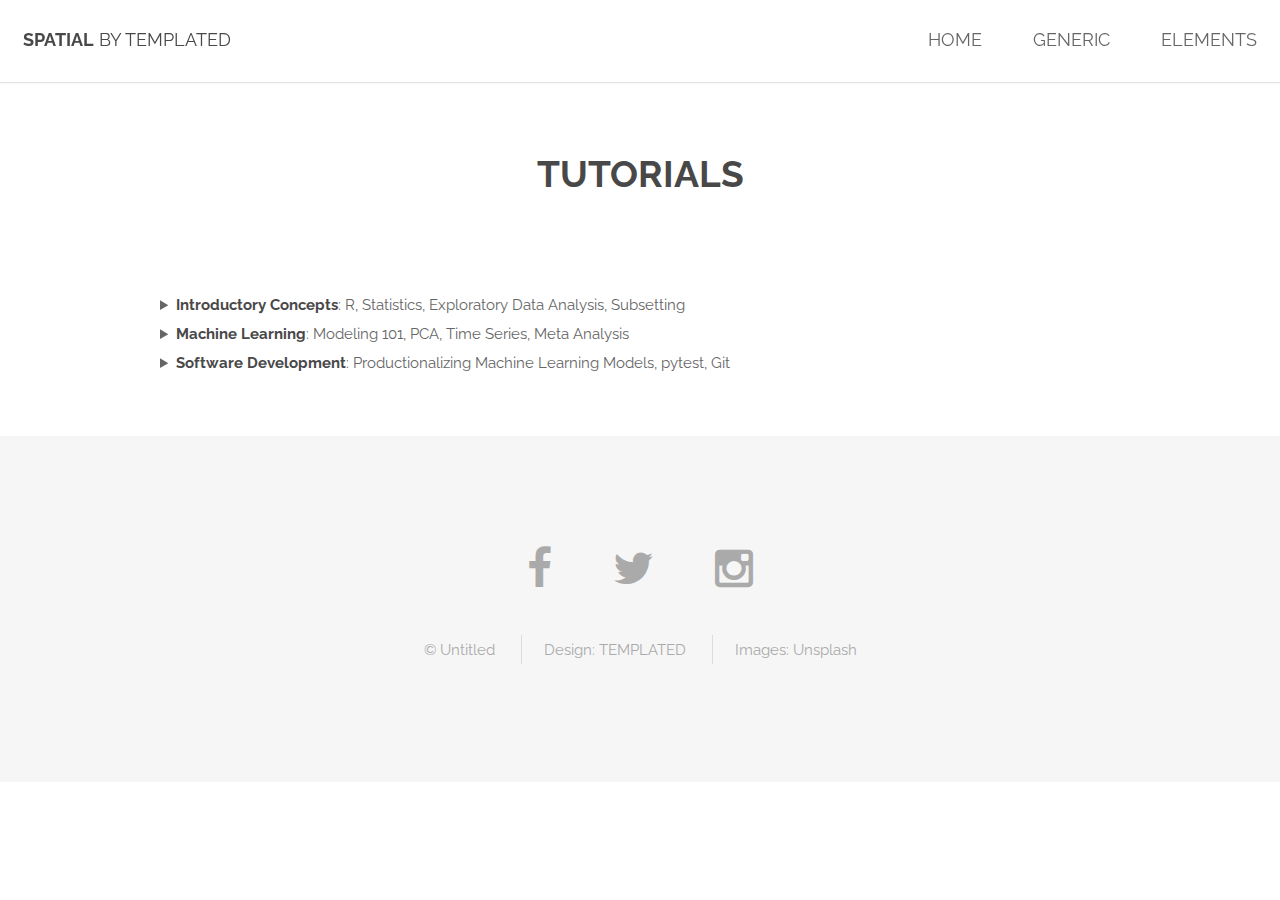
==== templated-spatial/tutorials.html @ 1dca0c49 "Tutorials: Add collapsible list of tutorial types, to be more mobile-friendly" ====
<!DOCTYPE HTML>
<!--
	Spatial by TEMPLATED
	templated.co @templatedco
	Released for free under the Creative Commons Attribution 3.0 license (templated.co/license)
-->
<html>
<head>
	<title>Generic - Spatial by TEMPLATED</title>
	<meta http-equiv="content-type" content="text/html; charset=utf-8" />
	<meta name="description" content="" />
	<meta name="keywords" content="" />
	<!--[if lte IE 8]><script src="js/html5shiv.js"></script><![endif]-->
	<script src="js/jquery.min.js"></script>
	<script src="js/skel.min.js"></script>
	<script src="js/skel-layers.min.js"></script>
	<script src="js/init.js"></script>
	<noscript>
		<link rel="stylesheet" href="css/skel.css" />
		<link rel="stylesheet" href="css/style.css" />
		<link rel="stylesheet" href="css/style-xlarge.css" />
	</noscript>
</head>
<body>

<!-- Header -->
<header id="header">
	<h1><strong><a href="index.html">Spatial</a></strong> by Templated</h1>
	<nav id="nav">
		<ul>
			<li><a href="index.html">Home</a></li>
			<li><a href="generic.html">Generic</a></li>
			<li><a href="elements.html">Elements</a></li>
		</ul>
	</nav>
</header>

<!-- Main -->
<section id="main" class="wrapper">
	<div class="container">

		<header class="major special">
			<h2>Tutorials</h2>
		</header>

		<!--Introductory Concepts-->
		<details>
		  <summary> <strong>Introductory Concepts</strong>: R, Statistics, Exploratory Data Analysis, Subsetting </summary>
			This text will be hidden if your browser supports it.
		</details>

		<!--ML-->
		<details>
		  <summary> <strong>Machine Learning</strong>: Modeling 101, PCA, Time Series, Meta Analysis </summary>
			This text will be hidden if your browser supports it.
		</details>

		<!--Software Development-->
		<details>
		  <summary> <strong>Software Development</strong>: Productionalizing Machine Learning Models, pytest, Git </summary>
			This text will be hidden if your browser supports it.
		</details>

	</div>
</section>

<!-- Footer -->
<footer id="footer">
	<div class="container">
		<ul class="icons">
			<li><a href="#" class="icon fa-facebook"></a></li>
			<li><a href="#" class="icon fa-twitter"></a></li>
			<li><a href="#" class="icon fa-instagram"></a></li>
		</ul>
		<ul class="copyright">
			<li>&copy; Untitled</li>
			<li>Design: <a href="http://templated.co">TEMPLATED</a></li>
			<li>Images: <a href="http://unsplash.com">Unsplash</a></li>
		</ul>
	</div>
</footer>

</body>
</html>
---- templated-spatial/css/skel.css ----
/* skel-baseline v2.0.3 | (c) n33 | getskel.com | MIT licensed */

/* Resets (http://meyerweb.com/eric/tools/css/reset/ | v2.0 | 20110126 | License: none (public domain)) */

	html,body,div,span,applet,object,iframe,h1,h2,h3,h4,h5,h6,p,blockquote,pre,a,abbr,acronym,address,big,cite,code,del,dfn,em,img,ins,kbd,q,s,samp,small,strike,strong,sub,sup,tt,var,b,u,i,center,dl,dt,dd,ol,ul,li,fieldset,form,label,legend,table,caption,tbody,tfoot,thead,tr,th,td,article,aside,canvas,details,embed,figure,figcaption,footer,header,hgroup,menu,nav,output,ruby,section,summary,time,mark,audio,video{margin:0;padding:0;border:0;font-size:100%;font:inherit;vertical-align:baseline;}article,aside,details,figcaption,figure,footer,header,hgroup,menu,nav,section{display:block;}body{line-height:1;}ol,ul{list-style:none;}blockquote,q{quotes:none;}blockquote:before,blockquote:after,q:before,q:after{content:'';content:none;}table{border-collapse:collapse;border-spacing:0;}body{-webkit-text-size-adjust:none}

/* Box Model */

	*, *:before, *:after {
		-moz-box-sizing: border-box;
		-webkit-box-sizing: border-box;
		box-sizing: border-box;
	}

/* Container */

	.container {
		margin-left: auto;
		margin-right: auto;

		/* width: (containers) */
		width: 1200px;
	}

	/* Modifiers */

		/* 125% */
			.container.\31 25\25 {
				width: 100%;

				/* max-width: (containers * 1.25) */
				max-width: 1500px;

				/* min-width: (containers) */
				min-width: 1200px;
			}

		/* 75% */
			.container.\37 5\25 {

				/* width: (containers * 0.75) */
				width: 900px;

			}

		/* 50% */
			.container.\35 0\25 {

				/* width: (containers * 0.50) */
				width: 600px;

			}

		/* 25% */
			.container.\32 5\25 {

				/* width: (containers * 0.25) */
				width: 300px;

			}

/* Grid */

	.row {
		border-bottom: solid 1px transparent;
	}

	.row > * {
		float: left;
	}

	.row:after, .row:before {
		content: '';
		display: block;
		clear: both;
		height: 0;
	}

	.row.uniform > * > :first-child {
		margin-top: 0;
	}

	.row.uniform > * > :last-child {
		margin-bottom: 0;
	}

	/* Gutters */

		/* Normal */

			.row > * {
				/* padding: (gutters.horizontal) 0 0 (gutters.vertical) */
				padding: 0 0 0 2em;
			}

			.row {
				/* margin: -(gutters.horizontal) 0 -1px -(gutters.vertical) */
				margin: 0 0 -1px -2em;
			}

			.row.uniform > * {
				/* padding: (gutters.vertical) 0 0 (gutters.vertical) */
				padding: 2em 0 0 2em;
			}

			.row.uniform {
				/* margin: -(gutters.vertical) 0 -1px -(gutters.vertical) */
				margin: -2em 0 -1px -2em;
			}

		/* 200% */

			.row.\32 00\25 > * {
				/* padding: (gutters.horizontal) 0 0 (gutters.vertical) */
				padding: 0 0 0 4em;
			}

			.row.\32 00\25 {
				/* margin: -(gutters.horizontal) 0 -1px -(gutters.vertical) */
				margin: 0 0 -1px -4em;
			}

			.row.uniform.\32 00\25 > * {
				/* padding: (gutters.vertical) 0 0 (gutters.vertical) */
				padding: 4em 0 0 4em;
			}

			.row.uniform.\32 00\25 {
				/* margin: -(gutters.vertical) 0 -1px -(gutters.vertical) */
				margin: -4em 0 -1px -4em;
			}

		/* 150% */

			.row.\31 50\25 > * {
				/* padding: (gutters.horizontal) 0 0 (gutters.vertical) */
				padding: 0 0 0 1.5em;
			}

			.row.\31 50\25 {
				/* margin: -(gutters.horizontal) 0 -1px -(gutters.vertical) */
				margin: 0 0 -1px -1.5em;
			}

			.row.uniform.\31 50\25 > * {
				/* padding: (gutters.vertical) 0 0 (gutters.vertical) */
				padding: 1.5em 0 0 1.5em;
			}

			.row.uniform.\31 50\25 {
				/* margin: -(gutters.vertical) 0 -1px -(gutters.vertical) */
				margin: -1.5em 0 -1px -1.5em;
			}

		/* 50% */

			.row.\35 0\25 > * {
				/* padding: (gutters.horizontal) 0 0 (gutters.vertical) */
				padding: 0 0 0 1em;
			}

			.row.\35 0\25 {
				/* margin: -(gutters.horizontal) 0 -1px -(gutters.vertical) */
				margin: 0 0 -1px -1em;
			}

			.row.uniform.\35 0\25 > * {
				/* padding: (gutters.vertical) 0 0 (gutters.vertical) */
				padding: 1em 0 0 1em;
			}

			.row.uniform.\35 0\25 {
				/* margin: -(gutters.vertical) 0 -1px -(gutters.vertical) */
				margin: -1em 0 -1px -1em;
			}

		/* 25% */

			.row.\32 5\25 > * {
				/* padding: (gutters.horizontal) 0 0 (gutters.vertical) */
				padding: 0 0 0 0.5em;
			}

			.row.\32 5\25 {
				/* margin: -(gutters.horizontal) 0 -1px -(gutters.vertical) */
				margin: 0 0 -1px -0.5em;
			}

			.row.uniform.\32 5\25 > * {
				/* padding: (gutters.vertical) 0 0 (gutters.vertical) */
				padding: 0.5em 0 0 0.5em;
			}

			.row.uniform.\32 5\25 {
				/* margin: -(gutters.vertical) 0 -1px -(gutters.vertical) */
				margin: -0.5em 0 -1px -0.5em;
			}

		/* 0% */

			.row.\30 \25 > * {
				padding: 0;
			}

			.row.\30 \25 {
				margin: 0 0 -1px 0;
			}

	/* Cells */

		.\31 2u, .\31 2u\24 { width: 100%; clear: none; margin-left: 0; }
		.\31 1u, .\31 1u\24 { width: 91.6666666667%; clear: none; margin-left: 0; }
		.\31 0u, .\31 0u\24 { width: 83.3333333333%; clear: none; margin-left: 0; }
		.\39 u, .\39 u\24 { width: 75%; clear: none; margin-left: 0; }
		.\38 u, .\38 u\24 { width: 66.6666666667%; clear: none; margin-left: 0; }
		.\37 u, .\37 u\24 { width: 58.3333333333%; clear: none; margin-left: 0; }
		.\36 u, .\36 u\24 { width: 50%; clear: none; margin-left: 0; }
		.\35 u, .\35 u\24 { width: 41.6666666667%; clear: none; margin-left: 0; }
		.\34 u, .\34 u\24 { width: 33.3333333333%; clear: none; margin-left: 0; }
		.\33 u, .\33 u\24 { width: 25%; clear: none; margin-left: 0; }
		.\32 u, .\32 u\24 { width: 16.6666666667%; clear: none; margin-left: 0; }
		.\31 u, .\31 u\24 { width: 8.3333333333%; clear: none; margin-left: 0; }

		.\31 2u\24 + *,
		.\31 1u\24 + *,
		.\31 0u\24 + *,
		.\39 u\24 + *,
		.\38 u\24 + *,
		.\37 u\24 + *,
		.\36 u\24 + *,
		.\35 u\24 + *,
		.\34 u\24 + *,
		.\33 u\24 + *,
		.\32 u\24 + *,
		.\31 u\24 + * {
			clear: left;
		}

		.\-11u { margin-left: 91.6666666667% }
		.\-10u { margin-left: 83.3333333333% }
		.\-9u { margin-left: 75% }
		.\-8u { margin-left: 66.6666666667% }
		.\-7u { margin-left: 58.3333333333% }
		.\-6u { margin-left: 50% }
		.\-5u { margin-left: 41.6666666667% }
		.\-4u { margin-left: 33.3333333333% }
		.\-3u { margin-left: 25% }
		.\-2u { margin-left: 16.6666666667% }
		.\-1u { margin-left: 8.3333333333% }
---- templated-spatial/css/style.css ----
@charset "UTF-8";
@import url(font-awesome.min.css);
@import "http://fonts.googleapis.com/css?family=Raleway:400,700";

/*
	Spatial by TEMPLATED
	templated.co @templatedco
	Released for free under the Creative Commons Attribution 3.0 license (templated.co/license)
*/

/* Basic */

	body {
		background: #fff;
	}

		body.is-loading *, body.is-loading *:before, body.is-loading *:after {
			-moz-animation: none !important;
			-webkit-animation: none !important;
			-o-animation: none !important;
			-ms-animation: none !important;
			animation: none !important;
			-moz-transition: none !important;
			-webkit-transition: none !important;
			-o-transition: none !important;
			-ms-transition: none !important;
			transition: none !important;
		}

	body, input, select, textarea {
		color: #666;
		font-family: "Raleway", Arial, Helvetica, sans-serif;
		font-size: 13pt;
		font-weight: 400;
		line-height: 2em;
	}

	a {
		color: #f32853;
		text-decoration: underline;
	}

		a:hover {
			text-decoration: none;
		}

	strong, b {
		color: #484848;
		font-weight: 700;
	}

	em, i {
		font-style: italic;
	}

	p {
		margin: 0 0 2em 0;
	}

	h1, h2, h3, h4, h5, h6 {
		color: #484848;
		font-weight: 700;
		line-height: 1em;
		margin: 0 0 1em 0;
		text-transform: uppercase;
	}

		h1 a, h2 a, h3 a, h4 a, h5 a, h6 a {
			color: inherit;
			text-decoration: none;
		}

	h2 {
		font-size: 1.75em;
		line-height: 1.5em;
	}

	h3 {
		font-size: 1.35em;
		line-height: 1.5em;
	}

	h4 {
		font-size: 1.1em;
		line-height: 1.5em;
	}

	h5 {
		font-size: 0.9em;
		line-height: 1.5em;
	}

	h6 {
		font-size: 0.7em;
		line-height: 1.5em;
	}

	sub {
		font-size: 0.8em;
		position: relative;
		top: 0.5em;
	}

	sup {
		font-size: 0.8em;
		position: relative;
		top: -0.5em;
	}

	hr {
		border: 0;
		border-bottom: solid 1px rgba(144, 144, 144, 0.25);
		margin: 2em 0;
	}

		hr.major {
			margin: 3em 0;
		}

	blockquote {
		border-left: solid 4px rgba(144, 144, 144, 0.25);
		font-style: italic;
		margin: 0 0 2em 0;
		padding: 0.5em 0 0.5em 2em;
	}

	code {
		background: rgba(144, 144, 144, 0.075);
		border-radius: 4px;
		border: solid 1px rgba(144, 144, 144, 0.25);
		font-family: "Courier New", monospace;
		font-size: 0.9em;
		margin: 0 0.25em;
		padding: 0.25em 0.65em;
	}

	pre {
		-webkit-overflow-scrolling: touch;
		font-family: "Courier New", monospace;
		font-size: 0.9em;
		margin: 0 0 2em 0;
	}

		pre code {
			display: block;
			line-height: 1.75em;
			padding: 1em 1.5em;
			overflow-x: auto;
		}

	.align-left {
		text-align: left;
	}

	.align-center {
		text-align: center;
	}

	.align-right {
		text-align: right;
	}

/* Section/Article */

	section.special, article.special, header.special {
		text-align: center;
	}

	header p {
		color: #aaa;
		position: relative;
		margin: 0 0 1.5em 0;
		text-transform: uppercase;
	}

	header h2 + p {
		font-size: 1.25em;
		margin-top: -1em;
		line-height: 1.5em;
	}

	header h3 + p {
		font-size: 1.1em;
		margin-top: -0.8em;
		line-height: 1.5em;
	}

	header h4 + p,
	header h5 + p,
	header h6 + p {
		font-size: 0.9em;
		margin-top: -0.6em;
		line-height: 1.5em;
	}

	header.major {
		margin: 0 0 6em 0;
	}

		header.major h2 {
			font-size: 3em;
		}

		header.major h2, header.major h3, header.major h4, header.major h5, header.major h6 {
			display: inline-block;
			margin: 0 0 0.8em;
		}

		header.major p {
			font-size: 1.7em;
			margin-bottom: 0;
		}

/* Form */

	form {
		margin: 0 0 2em 0;
	}

	label {
		color: #484848;
		display: block;
		font-size: 0.9em;
		font-weight: 700;
		margin: 0 0 1em 0;
	}

	input[type="text"],
	input[type="password"],
	input[type="email"],
	select,
	textarea {
		-moz-appearance: none;
		-webkit-appearance: none;
		-o-appearance: none;
		-ms-appearance: none;
		appearance: none;
		background: rgba(144, 144, 144, 0.075);
		border-radius: 4px;
		border: none;
		border: solid 1px rgba(144, 144, 144, 0.25);
		color: inherit;
		display: block;
		outline: 0;
		padding: 0 1em;
		text-decoration: none;
		width: 100%;
	}

		input[type="text"]:invalid,
		input[type="password"]:invalid,
		input[type="email"]:invalid,
		select:invalid,
		textarea:invalid {
			box-shadow: none;
		}

		input[type="text"]:focus,
		input[type="password"]:focus,
		input[type="email"]:focus,
		select:focus,
		textarea:focus {
			border-color: #f32853;
			box-shadow: 0 0 0 1px #f32853;
		}

	.select-wrapper {
		text-decoration: none;
		display: block;
		position: relative;
	}

		.select-wrapper:before {
			content: "";
			-moz-osx-font-smoothing: grayscale;
			-webkit-font-smoothing: antialiased;
			font-family: FontAwesome;
			font-style: normal;
			font-weight: normal;
			text-transform: none !important;
		}

		.select-wrapper:before {
			color: rgba(144, 144, 144, 0.25);
			display: block;
			height: 2.75em;
			line-height: 2.75em;
			pointer-events: none;
			position: absolute;
			right: 0;
			text-align: center;
			top: 0;
			width: 2.75em;
		}

		.select-wrapper select::-ms-expand {
			display: none;
		}

	input[type="text"],
	input[type="password"],
	input[type="email"],
	select {
		height: 2.75em;
	}

	textarea {
		padding: 0.75em 1em;
	}

	input[type="checkbox"],
	input[type="radio"] {
		-moz-appearance: none;
		-webkit-appearance: none;
		-o-appearance: none;
		-ms-appearance: none;
		appearance: none;
		display: block;
		float: left;
		margin-right: -2em;
		opacity: 0;
		width: 1em;
		z-index: -1;
	}

		input[type="checkbox"] + label,
		input[type="radio"] + label {
			text-decoration: none;
			color: #666;
			cursor: pointer;
			display: inline-block;
			font-size: 1em;
			font-weight: 400;
			padding-left: 2.4em;
			padding-right: 0.75em;
			position: relative;
		}

			input[type="checkbox"] + label:before,
			input[type="radio"] + label:before {
				-moz-osx-font-smoothing: grayscale;
				-webkit-font-smoothing: antialiased;
				font-family: FontAwesome;
				font-style: normal;
				font-weight: normal;
				text-transform: none !important;
			}

			input[type="checkbox"] + label:before,
			input[type="radio"] + label:before {
				background: rgba(144, 144, 144, 0.075);
				border-radius: 4px;
				border: solid 1px rgba(144, 144, 144, 0.25);
				content: '';
				display: inline-block;
				height: 1.65em;
				left: 0;
				line-height: 1.58125em;
				position: absolute;
				text-align: center;
				top: 0;
				width: 1.65em;
			}

		input[type="checkbox"]:checked + label:before,
		input[type="radio"]:checked + label:before {
			background: #323037;
			border-color: #323037;
			color: #ffffff;
			content: '\f00c';
		}

		input[type="checkbox"]:focus + label:before,
		input[type="radio"]:focus + label:before {
			border-color: #f32853;
			box-shadow: 0 0 0 1px #f32853;
		}

	input[type="checkbox"] + label:before {
		border-radius: 4px;
	}

	input[type="radio"] + label:before {
		border-radius: 100%;
	}

	::-webkit-input-placeholder {
		color: #aaa !important;
		opacity: 1.0;
	}

	:-moz-placeholder {
		color: #aaa !important;
		opacity: 1.0;
	}

	::-moz-placeholder {
		color: #aaa !important;
		opacity: 1.0;
	}

	:-ms-input-placeholder {
		color: #aaa !important;
		opacity: 1.0;
	}

	.formerize-placeholder {
		color: #aaa !important;
		opacity: 1.0;
	}

/* Box */

	.box {
		border-radius: 4px;
		border: solid 1px rgba(144, 144, 144, 0.25);
		margin-bottom: 2em;
		padding: 1.5em;
	}

		.box > :last-child,
		.box > :last-child > :last-child,
		.box > :last-child > :last-child > :last-child {
			margin-bottom: 0;
		}

		.box.alt {
			border: 0;
			border-radius: 0;
			padding: 0;
		}

/* Feature */

	.feature-grid {
		position: relative;
	}

		.feature-grid:after {
			clear: both;
			content: '';
			display: block;
		}

		.feature-grid .feature {
			display: inline-block;
			float: center;
			margin-bottom: 3em;
			width: 100%;
		}

			.feature-grid .feature .content {
				width: 60%;
			}

			.feature-grid .feature .image {
				width: 20%;
			}

				.feature-grid .feature .image img {
					display: inline;
					max-width: 100%;
				}

			.feature-grid .feature:nth-child(odd) .content, .feature-grid .feature:nth-child(odd) .image {
				float: right;
				margin-right: 5%;
				text-align: right;
			}

			.feature-grid .feature:nth-child(even) .content, .feature-grid .feature:nth-child(even) .image {
				float: left;
				margin-left: 5%;
				text-align: left;
			}

/* Icon */

	.icon {
		text-decoration: none;
		border-bottom: none;
		position: relative;
	}

		.icon:before {
			-moz-osx-font-smoothing: grayscale;
			-webkit-font-smoothing: antialiased;
			font-family: FontAwesome;
			font-style: normal;
			font-weight: normal;
			text-transform: none !important;
		}

		.icon > .label {
			display: none;
		}

/* Image */

	.image {
		border-radius: 4px;
		border: 0;
		display: inline-block;
		position: relative;
	}

		.image img {
			border-radius: 4px;
			display: block;
		}

		.image.left {
			float: left;
			padding: 0 1.5em 1em 0;
			top: 0.25em;
		}

		.image.right {
			float: right;
			padding: 0 0 1em 1.5em;
			top: 0.25em;
		}

		.image.left, .image.right {
			max-width: 40%;
		}

			.image.left img, .image.right img {
				width: 100%;
			}

		.image.fit {
			display: block;
			margin: 0 0 2em 0;
			width: 100%;
		}

			.image.fit img {
				width: 100%;
			}

		.image.rounded {
			border-radius: 100%;
		}

			.image.rounded img {
				border: solid 0.5em rgba(144, 144, 144, 0.25);
				border-radius: 100%;
			}

		.image.captioned {
			border-radius: 0;
			margin-bottom: 4em;
		}

			.image.captioned img {
				border-radius: 0;
			}

			.image.captioned h3 {
				background-color: #fff;
				box-shadow: 0px 0.0375em 0.125em 0px rgba(0, 0, 0, 0.15);
				display: block;
				padding: 2em 1em;
			}

/* List */

	ol {
		list-style: decimal;
		margin: 0 0 2em 0;
		padding-left: 1.25em;
	}

		ol li {
			padding-left: 0.25em;
		}

	ul {
		list-style: disc;
		margin: 0 0 2em 0;
		padding-left: 1em;
	}

		ul li {
			padding-left: 0.5em;
		}

		ul.alt {
			list-style: none;
			padding-left: 0;
		}

			ul.alt li {
				border-top: solid 1px rgba(144, 144, 144, 0.25);
				padding: 0.5em 0;
			}

				ul.alt li:first-child {
					border-top: 0;
					padding-top: 0;
				}

		ul.icons {
			cursor: default;
			list-style: none;
			padding-left: 0;
		}

			ul.icons li {
				display: inline-block;
				padding: 0 1em 0 0;
			}

				ul.icons li:last-child {
					padding-right: 0;
				}

				ul.icons li .icon:before {
					font-size: 2em;
				}

		ul.actions {
			cursor: default;
			list-style: none;
			padding-left: 0;
		}

			ul.actions li {
				display: inline-block;
				padding: 0 1em 0 0;
				vertical-align: middle;
			}

				ul.actions li:last-child {
					padding-right: 0;
				}

			ul.actions.small li {
				padding: 0 0.5em 0 0;
			}

			ul.actions.vertical li {
				display: block;
				padding: 1em 0 0 0;
			}

				ul.actions.vertical li:first-child {
					padding-top: 0;
				}

				ul.actions.vertical li > * {
					margin-bottom: 0;
				}

			ul.actions.vertical.small li {
				padding: 0.5em 0 0 0;
			}

				ul.actions.vertical.small li:first-child {
					padding-top: 0;
				}

			ul.actions.fit {
				display: table;
				margin-left: -1em;
				padding: 0;
				table-layout: fixed;
				width: calc(100% + 1em);
			}

				ul.actions.fit li {
					display: table-cell;
					padding: 0 0 0 1em;
				}

					ul.actions.fit li > * {
						margin-bottom: 0;
					}

				ul.actions.fit.small {
					margin-left: -0.5em;
					width: calc(100% + 0.5em);
				}

					ul.actions.fit.small li {
						padding: 0 0 0 0.5em;
					}

	dl {
		margin: 0 0 2em 0;
	}

/* Table */

	.table-wrapper {
		-webkit-overflow-scrolling: touch;
		overflow-x: auto;
	}

	table {
		margin: 0 0 2em 0;
		width: 100%;
	}

		table tbody tr {
			border: solid 1px rgba(144, 144, 144, 0.25);
			border-left: 0;
			border-right: 0;
		}

			table tbody tr:nth-child(2n + 1) {
				background-color: rgba(144, 144, 144, 0.075);
			}

		table td {
			padding: 0.75em 0.75em;
		}

		table th {
			color: #484848;
			font-size: 0.9em;
			font-weight: 700;
			padding: 0 0.75em 0.75em 0.75em;
			text-align: left;
		}

		table thead {
			border-bottom: solid 2px rgba(144, 144, 144, 0.25);
		}

		table tfoot {
			border-top: solid 2px rgba(144, 144, 144, 0.25);
		}

		table.alt {
			border-collapse: separate;
		}

			table.alt tbody tr td {
				border: solid 1px rgba(144, 144, 144, 0.25);
				border-left-width: 0;
				border-top-width: 0;
			}

				table.alt tbody tr td:first-child {
					border-left-width: 1px;
				}

			table.alt tbody tr:first-child td {
				border-top-width: 1px;
			}

			table.alt thead {
				border-bottom: 0;
			}

			table.alt tfoot {
				border-top: 0;
			}

/* Button */

	input[type="submit"],
	input[type="reset"],
	input[type="button"],
	.button {
		-moz-appearance: none;
		-webkit-appearance: none;
		-o-appearance: none;
		-ms-appearance: none;
		appearance: none;
		-moz-transition: background-color 0.2s ease-in-out, color 0.2s ease-in-out;
		-webkit-transition: background-color 0.2s ease-in-out, color 0.2s ease-in-out;
		-o-transition: background-color 0.2s ease-in-out, color 0.2s ease-in-out;
		-ms-transition: background-color 0.2s ease-in-out, color 0.2s ease-in-out;
		transition: background-color 0.2s ease-in-out, color 0.2s ease-in-out;
		background-color: #323037;
		border-radius: 4px;
		border: 0;
		color: #ffffff !important;
		cursor: pointer;
		display: inline-block;
		font-weight: 700;
		height: 3.15em;
		line-height: 3.25em;
		padding: 0 2.2em;
		text-align: center;
		text-decoration: none;
		text-transform: uppercase;
		white-space: nowrap;
	}

		input[type="submit"]:hover,
		input[type="reset"]:hover,
		input[type="button"]:hover,
		.button:hover {
			background-color: #3e3c45;
		}

		input[type="submit"]:active,
		input[type="reset"]:active,
		input[type="button"]:active,
		.button:active {
			background-color: #262429;
		}

		input[type="submit"].icon,
		input[type="reset"].icon,
		input[type="button"].icon,
		.button.icon {
			padding-left: 1.35em;
		}

			input[type="submit"].icon:before,
			input[type="reset"].icon:before,
			input[type="button"].icon:before,
			.button.icon:before {
				margin-right: 0.5em;
			}

		input[type="submit"].fit,
		input[type="reset"].fit,
		input[type="button"].fit,
		.button.fit {
			display: block;
			margin: 0 0 1em 0;
			width: 100%;
		}

		input[type="submit"].small,
		input[type="reset"].small,
		input[type="button"].small,
		.button.small {
			font-size: 0.8em;
		}

		input[type="submit"].big,
		input[type="reset"].big,
		input[type="button"].big,
		.button.big {
			font-size: 1.35em;
		}

		input[type="submit"].alt,
		input[type="reset"].alt,
		input[type="button"].alt,
		.button.alt {
			background-color: transparent;
			box-shadow: inset 0 0 0 2px rgba(144, 144, 144, 0.25);
			color: #484848 !important;
		}

			input[type="submit"].alt:hover,
			input[type="reset"].alt:hover,
			input[type="button"].alt:hover,
			.button.alt:hover {
				background-color: rgba(144, 144, 144, 0.075);
			}

			input[type="submit"].alt:active,
			input[type="reset"].alt:active,
			input[type="button"].alt:active,
			.button.alt:active {
				background-color: rgba(144, 144, 144, 0.2);
			}

			input[type="submit"].alt.icon:before,
			input[type="reset"].alt.icon:before,
			input[type="button"].alt.icon:before,
			.button.alt.icon:before {
				color: #aaa;
			}

		input[type="submit"].special,
		input[type="reset"].special,
		input[type="button"].special,
		.button.special {
			background-color: #f32853;
			color: #ffffff !important;
		}

			input[type="submit"].special:hover,
			input[type="reset"].special:hover,
			input[type="button"].special:hover,
			.button.special:hover {
				background-color: #f44066;
			}

			input[type="submit"].special:active,
			input[type="reset"].special:active,
			input[type="button"].special:active,
			.button.special:active {
				background-color: #f21040;
			}

		input[type="submit"].disabled, input[type="submit"]:disabled,
		input[type="reset"].disabled,
		input[type="reset"]:disabled,
		input[type="button"].disabled,
		input[type="button"]:disabled,
		.button.disabled,
		.button:disabled {
			background-color: #666 !important;
			box-shadow: inset 0 -0.15em 0 0 rgba(0, 0, 0, 0.15);
			color: #fff !important;
			cursor: default;
			opacity: 0.25;
		}

/* Header */

	#skel-layers-wrapper {
		padding-top: 6em;
	}

	body.landing #skel-layers-wrapper {
		padding-top: 0 !important;
	}

	#header {
		background-color: #fff;
		border-bottom: solid 1px rgba(144, 144, 144, 0.25);
		box-shadow: 0px 0.0375em 0.125em 0px rgba(0, 0, 0, 0.05);
		color: #484848;
		cursor: default;
		font-size: 1.25em;
		height: 4.5em;
		left: 0;
		line-height: 4.4em;
		position: fixed;
		text-transform: uppercase;
		top: 0;
		width: 100%;
		z-index: 10000;
	}

		#header h1 {
			color: #484848;
			font-weight: 400;
			height: inherit;
			left: 1.25em;
			line-height: inherit;
			margin: 0;
			padding: 0;
			position: absolute;
			top: 0;
		}

		#header nav {
			height: inherit;
			line-height: inherit;
			position: absolute;
			right: 1.25em;
			top: 0;
			vertical-align: middle;
		}

			#header nav > ul {
				list-style: none;
				margin: 0;
				padding-left: 0;
			}

				#header nav > ul > li {
					border-radius: 4px;
					display: inline-block;
					margin-left: 2.5em;
					padding-left: 0;
				}

					#header nav > ul > li a {
						-moz-transition: color 0.2s ease-in-out;
						-webkit-transition: color 0.2s ease-in-out;
						-o-transition: color 0.2s ease-in-out;
						-ms-transition: color 0.2s ease-in-out;
						transition: color 0.2s ease-in-out;
						color: #666;
						display: inline-block;
						text-decoration: none;
					}

						#header nav > ul > li a:hover {
							color: #484848;
						}

					#header nav > ul > li:first-child {
						margin-left: 0;
					}

					#header nav > ul > li .button {
						border-color: rgba(144, 144, 144, 0.25);
						box-shadow: none;
						height: 3em;
						line-height: 2.9em;
						margin-bottom: 0;
						padding: 0 1.5em;
						position: relative;
						top: -0.075em;
						vertical-align: middle;
					}

		#header .container {
			position: relative;
		}

			#header .container h1 {
				left: 0;
			}

			#header .container nav {
				right: 0;
			}

		#header.alt {
			background-color: transparent;
			border: 0;
			box-shadow: none;
			height: 3.25em;
			line-height: 3.25em;
			position: absolute;
		}

			#header.alt h1 {
				color: #ffffff;
				left: 2.5em;
				top: 2em;
			}

				#header.alt h1 a {
					color: #ffffff;
				}

			#header.alt nav {
				right: 2em;
				top: 2em;
			}

				#header.alt nav a {
					color: #ddd;
				}

					#header.alt nav a:active, #header.alt nav a:hover {
						color: #ffffff;
					}

			#header.alt .button {
				border-color: rgba(255, 255, 255, 0.5);
				color: #ffffff !important;
			}

/* Banner */

	#banner {
		padding: 16em 0 13em 0;
		background-attachment: fixed;
		background-image: url("images/overlay.png"), url("../images/banner.jpg");
		background-position: center top;
		background-size: cover;
		line-height: 1.75;
		text-align: center;
	}

		#banner :last-child {
			margin-bottom: 0;
		}

		#banner h2 {
			color: #ffffff;
			display: inline-block;
			font-size: 3.5em;
			line-height: 1.35;
			margin-bottom: 0.5em;
		}

		#banner p {
			color: #aaa;
			font-size: 1.5em;
			margin-bottom: 1.75em;
			text-transform: uppercase;
		}

	body.is-touch #banner {
		background-attachment: scroll;
	}

/* Main */

	#main {
		padding-top: 4em;
	}

/* Wrapper */

	.wrapper {
		padding: 6em 0 4em 0;
	}

		.wrapper.style2 {
			background-color: #f6f6f6;
		}

		.wrapper.style3 {
			background-attachment: fixed;
			background-image: url("images/overlay.png"), url("../images/banner.jpg");
			background-position: center center;
			background-size: cover;
		}

			.wrapper.style3 header.major {
				margin-bottom: 3em;
			}

				.wrapper.style3 header.major h2 {
					color: #ffffff;
				}

	body.is-touch .wrapper.style3 {
		background-attachment: scroll;
	}

/* Footer */

	#footer {
		padding: 8em 0 6em 0;
		background: #f6f6f6;
		color: #aaa;
		text-align: center;
	}

		#footer a {
			-moz-transition: color 0.2s ease-in-out;
			-webkit-transition: color 0.2s ease-in-out;
			-o-transition: color 0.2s ease-in-out;
			-ms-transition: color 0.2s ease-in-out;
			transition: color 0.2s ease-in-out;
			color: #aaa;
			text-decoration: none;
		}

			#footer a:active, #footer a:hover {
				color: #666;
			}

		#footer .icons {
			font-size: 1.5em;
		}

			#footer .icons li {
				padding-right: 2.5em;
			}

				#footer .icons li:last-child {
					padding-right: 0;
				}

		#footer .copyright {
			margin: 2em 0;
			padding: 0;
			text-align: center;
		}

			#footer .copyright li {
				border-left: solid 1px rgba(144, 144, 144, 0.25);
				display: inline-block;
				list-style: none;
				margin-left: 1.5em;
				padding-left: 1.5em;
			}

				#footer .copyright li:first-child {
					border-left: 0;
					margin-left: 0;
					padding-left: 0;
				}
---- templated-spatial/css/style-xlarge.css ----
/*
	Spatial by TEMPLATED
	templated.co @templatedco
	Released for free under the Creative Commons Attribution 3.0 license (templated.co/license)
*/

/* Basic */

	body, input, select, textarea {
		font-size: 11pt;
	}
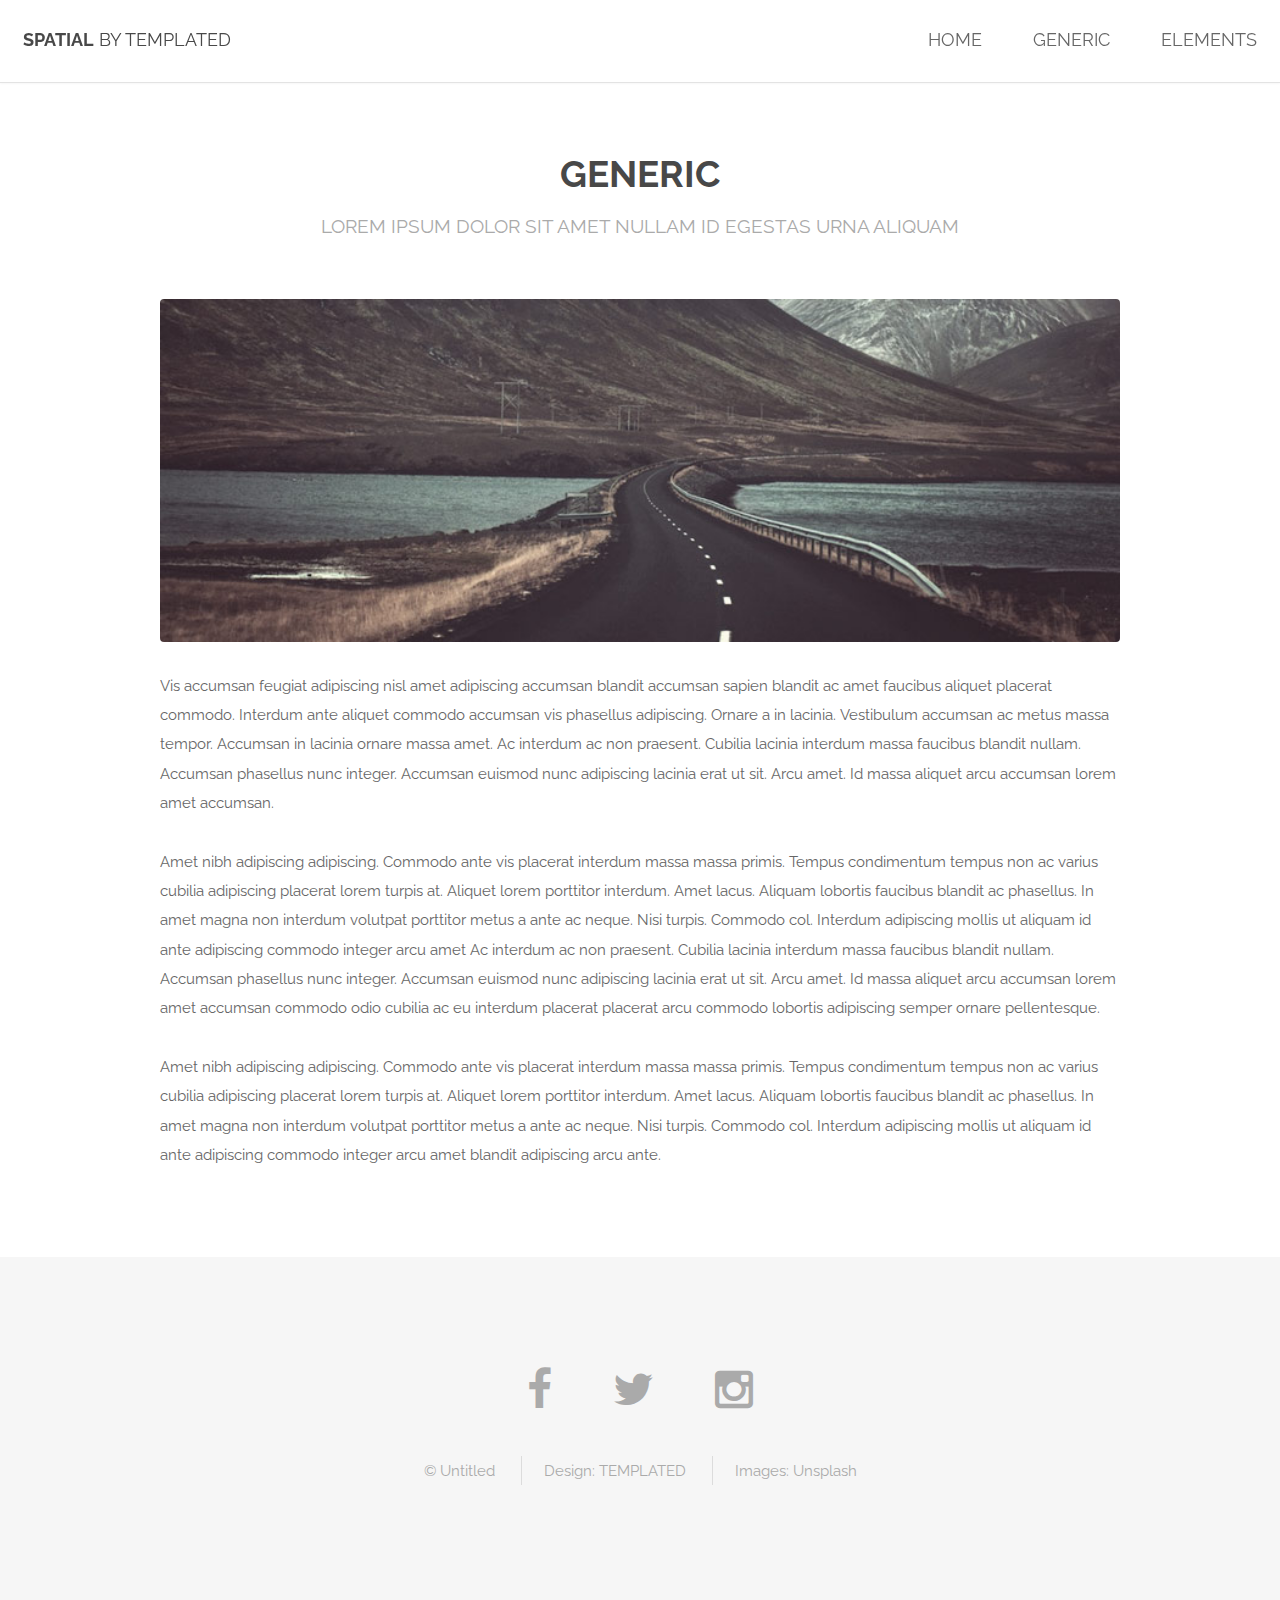
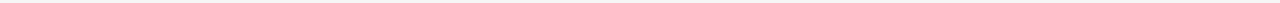
==== commit 1974bb14: "Initialize "tutorials.html" with "generic.html"" ====
--- a/templated-spatial/tutorials.html
+++ b/templated-spatial/tutorials.html
@@ -5,80 +5,68 @@
 	Released for free under the Creative Commons Attribution 3.0 license (templated.co/license)
 -->
 <html>
-<head>
-	<title>Generic - Spatial by TEMPLATED</title>
-	<meta http-equiv="content-type" content="text/html; charset=utf-8" />
-	<meta name="description" content="" />
-	<meta name="keywords" content="" />
-	<!--[if lte IE 8]><script src="js/html5shiv.js"></script><![endif]-->
-	<script src="js/jquery.min.js"></script>
-	<script src="js/skel.min.js"></script>
-	<script src="js/skel-layers.min.js"></script>
-	<script src="js/init.js"></script>
-	<noscript>
-		<link rel="stylesheet" href="css/skel.css" />
-		<link rel="stylesheet" href="css/style.css" />
-		<link rel="stylesheet" href="css/style-xlarge.css" />
-	</noscript>
-</head>
-<body>
+	<head>
+		<title>Generic - Spatial by TEMPLATED</title>
+		<meta http-equiv="content-type" content="text/html; charset=utf-8" />
+		<meta name="description" content="" />
+		<meta name="keywords" content="" />
+		<!--[if lte IE 8]><script src="js/html5shiv.js"></script><![endif]-->
+		<script src="js/jquery.min.js"></script>
+		<script src="js/skel.min.js"></script>
+		<script src="js/skel-layers.min.js"></script>
+		<script src="js/init.js"></script>
+		<noscript>
+			<link rel="stylesheet" href="css/skel.css" />
+			<link rel="stylesheet" href="css/style.css" />
+			<link rel="stylesheet" href="css/style-xlarge.css" />
+		</noscript>
+	</head>
+	<body>
 
-<!-- Header -->
-<header id="header">
-	<h1><strong><a href="index.html">Spatial</a></strong> by Templated</h1>
-	<nav id="nav">
-		<ul>
-			<li><a href="index.html">Home</a></li>
-			<li><a href="generic.html">Generic</a></li>
-			<li><a href="elements.html">Elements</a></li>
-		</ul>
-	</nav>
-</header>
+		<!-- Header -->
+			<header id="header">
+				<h1><strong><a href="index.html">Spatial</a></strong> by Templated</h1>
+				<nav id="nav">
+					<ul>
+						<li><a href="index.html">Home</a></li>
+						<li><a href="generic.html">Generic</a></li>
+						<li><a href="elements.html">Elements</a></li>
+					</ul>
+				</nav>
+			</header>
 
-<!-- Main -->
-<section id="main" class="wrapper">
-	<div class="container">
+		<!-- Main -->
+			<section id="main" class="wrapper">
+				<div class="container">
 
-		<header class="major special">
-			<h2>Tutorials</h2>
-		</header>
+					<header class="major special">
+						<h2>Generic</h2>
+						<p>Lorem ipsum dolor sit amet nullam id egestas urna aliquam</p>
+					</header>
 
-		<!--Introductory Concepts-->
-		<details>
-		  <summary> <strong>Introductory Concepts</strong>: R, Statistics, Exploratory Data Analysis, Subsetting </summary>
-			This text will be hidden if your browser supports it.
-		</details>
+					<a href="#" class="image fit"><img src="images/pic01.jpg" alt="" /></a>
+					<p>Vis accumsan feugiat adipiscing nisl amet adipiscing accumsan blandit accumsan sapien blandit ac amet faucibus aliquet placerat commodo. Interdum ante aliquet commodo accumsan vis phasellus adipiscing. Ornare a in lacinia. Vestibulum accumsan ac metus massa tempor. Accumsan in lacinia ornare massa amet. Ac interdum ac non praesent. Cubilia lacinia interdum massa faucibus blandit nullam. Accumsan phasellus nunc integer. Accumsan euismod nunc adipiscing lacinia erat ut sit. Arcu amet. Id massa aliquet arcu accumsan lorem amet accumsan.</p>
+					<p>Amet nibh adipiscing adipiscing. Commodo ante vis placerat interdum massa massa primis. Tempus condimentum tempus non ac varius cubilia adipiscing placerat lorem turpis at. Aliquet lorem porttitor interdum. Amet lacus. Aliquam lobortis faucibus blandit ac phasellus. In amet magna non interdum volutpat porttitor metus a ante ac neque. Nisi turpis. Commodo col. Interdum adipiscing mollis ut aliquam id ante adipiscing commodo integer arcu amet Ac interdum ac non praesent. Cubilia lacinia interdum massa faucibus blandit nullam. Accumsan phasellus nunc integer. Accumsan euismod nunc adipiscing lacinia erat ut sit. Arcu amet. Id massa aliquet arcu accumsan lorem amet accumsan commodo odio cubilia ac eu interdum placerat placerat arcu commodo lobortis adipiscing semper ornare pellentesque.</p>
+					<p>Amet nibh adipiscing adipiscing. Commodo ante vis placerat interdum massa massa primis. Tempus condimentum tempus non ac varius cubilia adipiscing placerat lorem turpis at. Aliquet lorem porttitor interdum. Amet lacus. Aliquam lobortis faucibus blandit ac phasellus. In amet magna non interdum volutpat porttitor metus a ante ac neque. Nisi turpis. Commodo col. Interdum adipiscing mollis ut aliquam id ante adipiscing commodo integer arcu amet blandit adipiscing arcu ante.</p>
 
-		<!--ML-->
-		<details>
-		  <summary> <strong>Machine Learning</strong>: Modeling 101, PCA, Time Series, Meta Analysis </summary>
-			This text will be hidden if your browser supports it.
-		</details>
+				</div>
+			</section>
 
-		<!--Software Development-->
-		<details>
-		  <summary> <strong>Software Development</strong>: Productionalizing Machine Learning Models, pytest, Git </summary>
-			This text will be hidden if your browser supports it.
-		</details>
+		<!-- Footer -->
+			<footer id="footer">
+				<div class="container">
+					<ul class="icons">
+						<li><a href="#" class="icon fa-facebook"></a></li>
+						<li><a href="#" class="icon fa-twitter"></a></li>
+						<li><a href="#" class="icon fa-instagram"></a></li>
+					</ul>
+					<ul class="copyright">
+						<li>&copy; Untitled</li>
+						<li>Design: <a href="http://templated.co">TEMPLATED</a></li>
+						<li>Images: <a href="http://unsplash.com">Unsplash</a></li>
+					</ul>
+				</div>
+			</footer>
 
-	</div>
-</section>
-
-<!-- Footer -->
-<footer id="footer">
-	<div class="container">
-		<ul class="icons">
-			<li><a href="#" class="icon fa-facebook"></a></li>
-			<li><a href="#" class="icon fa-twitter"></a></li>
-			<li><a href="#" class="icon fa-instagram"></a></li>
-		</ul>
-		<ul class="copyright">
-			<li>&copy; Untitled</li>
-			<li>Design: <a href="http://templated.co">TEMPLATED</a></li>
-			<li>Images: <a href="http://unsplash.com">Unsplash</a></li>
-		</ul>
-	</div>
-</footer>
-
-</body>
+	</body>
 </html>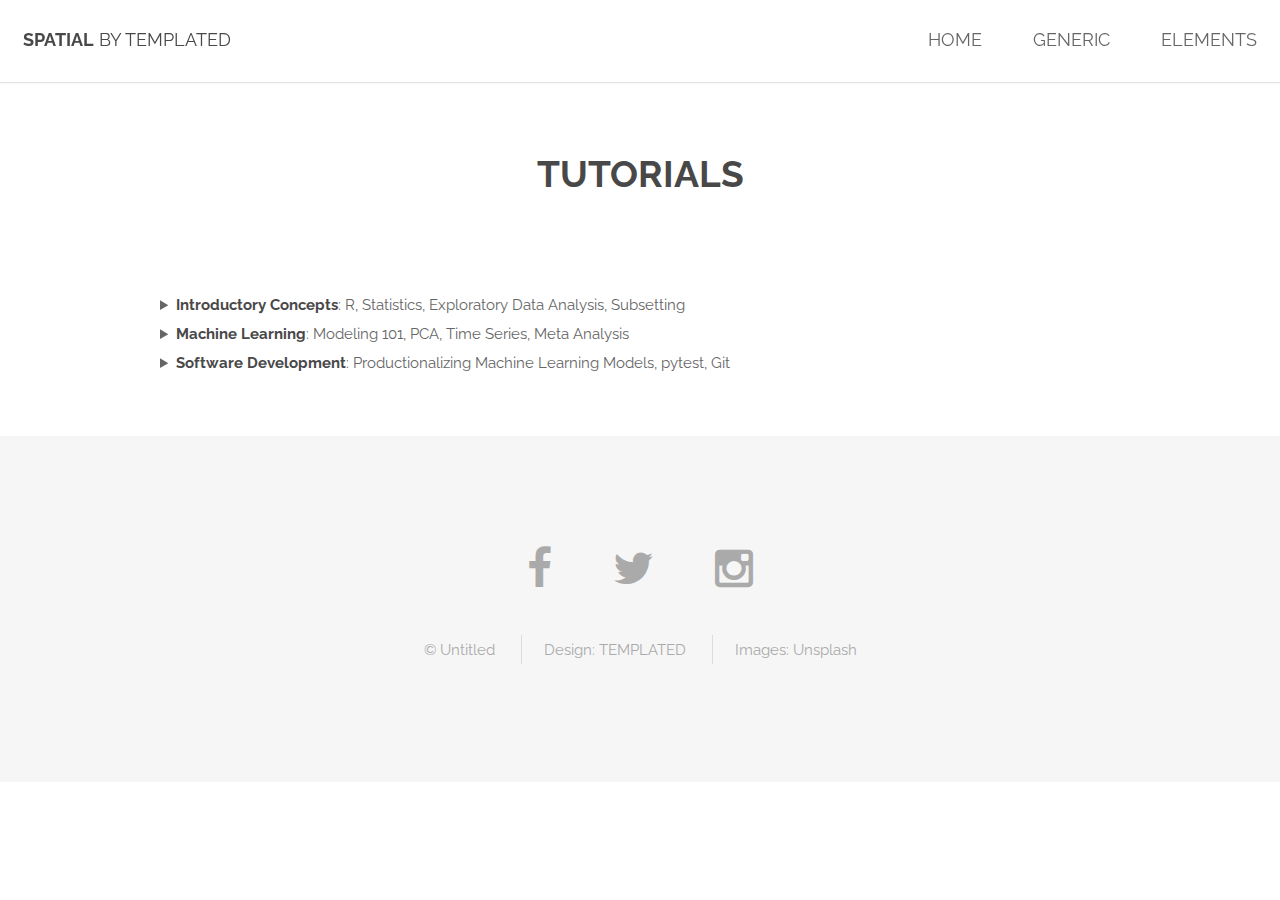
==== commit 3e116991: "Add list of tutorials developed to cover introductory concepts, following ikukuyeva.com page" ====
--- a/templated-spatial/tutorials.html
+++ b/templated-spatial/tutorials.html
@@ -5,68 +5,113 @@
 	Released for free under the Creative Commons Attribution 3.0 license (templated.co/license)
 -->
 <html>
-	<head>
-		<title>Generic - Spatial by TEMPLATED</title>
-		<meta http-equiv="content-type" content="text/html; charset=utf-8" />
-		<meta name="description" content="" />
-		<meta name="keywords" content="" />
-		<!--[if lte IE 8]><script src="js/html5shiv.js"></script><![endif]-->
-		<script src="js/jquery.min.js"></script>
-		<script src="js/skel.min.js"></script>
-		<script src="js/skel-layers.min.js"></script>
-		<script src="js/init.js"></script>
-		<noscript>
-			<link rel="stylesheet" href="css/skel.css" />
-			<link rel="stylesheet" href="css/style.css" />
-			<link rel="stylesheet" href="css/style-xlarge.css" />
-		</noscript>
-	</head>
-	<body>
+<head>
+	<title>Generic - Spatial by TEMPLATED</title>
+	<meta http-equiv="content-type" content="text/html; charset=utf-8" />
+	<meta name="description" content="" />
+	<meta name="keywords" content="" />
+	<!--[if lte IE 8]><script src="js/html5shiv.js"></script><![endif]-->
+	<script src="js/jquery.min.js"></script>
+	<script src="js/skel.min.js"></script>
+	<script src="js/skel-layers.min.js"></script>
+	<script src="js/init.js"></script>
+	<noscript>
+		<link rel="stylesheet" href="css/skel.css" />
+		<link rel="stylesheet" href="css/style.css" />
+		<link rel="stylesheet" href="css/style-xlarge.css" />
+	</noscript>
+</head>
+<body>
 
-		<!-- Header -->
-			<header id="header">
-				<h1><strong><a href="index.html">Spatial</a></strong> by Templated</h1>
-				<nav id="nav">
-					<ul>
-						<li><a href="index.html">Home</a></li>
-						<li><a href="generic.html">Generic</a></li>
-						<li><a href="elements.html">Elements</a></li>
-					</ul>
-				</nav>
-			</header>
+<!-- Header -->
+<header id="header">
+	<h1><strong><a href="index.html">Spatial</a></strong> by Templated</h1>
+	<nav id="nav">
+		<ul>
+			<li><a href="index.html">Home</a></li>
+			<li><a href="generic.html">Generic</a></li>
+			<li><a href="elements.html">Elements</a></li>
+		</ul>
+	</nav>
+</header>
 
-		<!-- Main -->
-			<section id="main" class="wrapper">
-				<div class="container">
+<!-- Main -->
+<section id="main" class="wrapper">
+	<div class="container">
 
-					<header class="major special">
-						<h2>Generic</h2>
-						<p>Lorem ipsum dolor sit amet nullam id egestas urna aliquam</p>
-					</header>
+		<header class="major special">
+			<h2>Tutorials</h2>
+		</header>
 
-					<a href="#" class="image fit"><img src="images/pic01.jpg" alt="" /></a>
-					<p>Vis accumsan feugiat adipiscing nisl amet adipiscing accumsan blandit accumsan sapien blandit ac amet faucibus aliquet placerat commodo. Interdum ante aliquet commodo accumsan vis phasellus adipiscing. Ornare a in lacinia. Vestibulum accumsan ac metus massa tempor. Accumsan in lacinia ornare massa amet. Ac interdum ac non praesent. Cubilia lacinia interdum massa faucibus blandit nullam. Accumsan phasellus nunc integer. Accumsan euismod nunc adipiscing lacinia erat ut sit. Arcu amet. Id massa aliquet arcu accumsan lorem amet accumsan.</p>
-					<p>Amet nibh adipiscing adipiscing. Commodo ante vis placerat interdum massa massa primis. Tempus condimentum tempus non ac varius cubilia adipiscing placerat lorem turpis at. Aliquet lorem porttitor interdum. Amet lacus. Aliquam lobortis faucibus blandit ac phasellus. In amet magna non interdum volutpat porttitor metus a ante ac neque. Nisi turpis. Commodo col. Interdum adipiscing mollis ut aliquam id ante adipiscing commodo integer arcu amet Ac interdum ac non praesent. Cubilia lacinia interdum massa faucibus blandit nullam. Accumsan phasellus nunc integer. Accumsan euismod nunc adipiscing lacinia erat ut sit. Arcu amet. Id massa aliquet arcu accumsan lorem amet accumsan commodo odio cubilia ac eu interdum placerat placerat arcu commodo lobortis adipiscing semper ornare pellentesque.</p>
-					<p>Amet nibh adipiscing adipiscing. Commodo ante vis placerat interdum massa massa primis. Tempus condimentum tempus non ac varius cubilia adipiscing placerat lorem turpis at. Aliquet lorem porttitor interdum. Amet lacus. Aliquam lobortis faucibus blandit ac phasellus. In amet magna non interdum volutpat porttitor metus a ante ac neque. Nisi turpis. Commodo col. Interdum adipiscing mollis ut aliquam id ante adipiscing commodo integer arcu amet blandit adipiscing arcu ante.</p>
+		<!--Introductory Concepts-->
+		<details>
+		  <summary> <strong>Introductory Concepts</strong>: R, Statistics, Exploratory Data Analysis, Subsetting </summary>
+		  <ul><ul>
+			<li><em>R</em>
+				<ul >
+					<li>Ipsos (Mar 2013)</li>
+					<li>ValueClick Inc. (Oct 2011)</li>
+					<li>UC Diversity Initiative for Graduate Study in the Social Sciences (<a href="https://drive.google.com/file/d/0B7r27lDS3vCCT1RZdjZWSmZ2ZE0/edit?usp=sharing" >Aug 2010</a>)</li>
+					<li>UCLA&#39;s Department of Statistics Orientation: R Bootcamp (Sept 2009, Sept 2010)</li>
+					<li>UCLA Center for Environmental Statistic (Jul 2007: <a href="https://docs.google.com/file/d/0B7r27lDS3vCCVDZjc0YxZHdBWGc/edit" >slides</a>, <a href="https://docs.google.com/file/d/0B7r27lDS3vCCaU1uSmZ5M093TEU/edit" >exercises</a>)
+					</li>
+				</ul>
+			<li><em>Statistics (R)</em>
+				<ul >
+					<li>UC Diversity Initiative for Graduate Study in the Social Sciences (<a href="https://drive.google.com/file/d/0B7r27lDS3vCCOFVSa0o3UlFveVE/edit?usp=sharing" >Aug 2010</a>)</li>
+					<li>Stats 100B -- Sampling from Gamma and Binomial Distributions (<a href="https://drive.google.com/file/d/1TqmovxKZGz2QHewmPoPBifeT69vRMI5_/view?usp=sharing" >Jan 2010</a>)</li>
+					<li><em>Why do we Need Statistics? An Introduction to Statistical Concepts for <a href="https://www.google.com/url?q=https%3A%2F%2Fwww.chla.org%2Fanesthesiology-critical-care&amp;sa=D&amp;sntz=1&amp;usg=AFQjCNFqF-vwm5Uhkq2troarXL1OVSKtYg" >Physicians</a> </em>(Aug 2015)
+					</li>
+				</ul>
+			<li><em>Exploratory Data Analysis (R)</em>
+				<ul>
+					<li><a href="http://www.google.com/url?q=http%3A%2F%2Fwww.meetup.com%2FGirl-Develop-It-Los-Angeles%2Fevents%2F228249198%2F%3F&amp;sa=D&amp;sntz=1&amp;usg=AFQjCNFUpXmMlqK3aw1iUcCZXKJ6bfayzQ" >Girl Develop It</a> (<a href="/tutorials/intro-to-eda-with-r">Mar 2016</a>)</li>
+					<li><a href="http://www.google.com/url?q=http%3A%2F%2Fdatafest.stat.ucla.edu%2F&amp;sa=D&amp;sntz=1&amp;usg=AFQjCNFuMEMG1VRv8xgUCgUPEJ9u93bI_g" >DataFest</a> (<a href="https://docs.google.com/file/d/0B7r27lDS3vCCaFNSbWhxMVRXaHc/edit?usp=sharing" >Apr 2013</a>)</li>
+					<li>Stats X410A -- Statistics with R: From Data to Graphics in R (Jan 2011)</li>
+					<li><a href="http://www.google.com/url?q=http%3A%2F%2Fscc.stat.ucla.edu%2F&amp;sa=D&amp;sntz=1&amp;usg=AFQjCNEkxjYQuGSLieaLp54tVZMJjCg6yw" >SCC</a> (Nov 2009, <a href="https://drive.google.com/file/d/1XScSZSaCZPEzo8-zpHibLy4FDSUgvMRw/view?usp=sharing" >Jan 2010</a>, Apr 2010, Nov 2010)</li>
+					<li>UC Diversity Initiative for Graduate Study in the Social Sciences (<a href="https://drive.google.com/file/d/0B7r27lDS3vCCTnBaUmV6bTZFSVE/edit?usp=sharing" >Aug 2010</a>)</li>
+					<li>UCLA&#39;s Department of Statistics Orientation: R Bootcamp (Sept 2009)</li>
+					<li><a href="http://www.google.com/url?q=http%3A%2F%2Fwww.meetup.com%2FLAarea-R-usergroup%2Fevents%2F11043064%2F%3Fa%3Dcr1p_grp&amp;sa=D&amp;sntz=1&amp;usg=AFQjCNFXTi5y5kDwr6hREbxs_l5de5pSmA" >LA R Users&#39; Group</a> (<a href="https://drive.google.com/file/d/0B7r27lDS3vCCRWV6eXprVVB5dW8/edit?usp=sharing" >Aug 2009</a>)
+					</li>
+				</ul>
+			<li><em>Subsetting and String Manipulation (R)</em>
+				<ul >
+					<li><a href="http://www.google.com/url?q=http%3A%2F%2Fdatafest.stat.ucla.edu%2F&amp;sa=D&amp;sntz=1&amp;usg=AFQjCNFuMEMG1VRv8xgUCgUPEJ9u93bI_g" >DataFest</a> (<a href="https://docs.google.com/file/d/0B7r27lDS3vCCenNFWXdoVk9zMlE/edit" >May 2012</a>, <a href="https://docs.google.com/file/d/0B7r27lDS3vCCbmFBeW13bUpMYWM/edit?usp=sharing" >Apr 2013</a>)</li>
+					<li>UCLA Center for Environmental Statistics (<a href="https://docs.google.com/file/d/0B7r27lDS3vCCNXRGbzg2aDJBb28/edit" >July 2007</a>)</li>
+				</ul>
+		</ul></ul>
+		</details>
 
-				</div>
-			</section>
+		<!--ML-->
+		<details>
+		  <summary> <strong>Machine Learning</strong>: Modeling 101, PCA, Time Series, Meta Analysis </summary>
+			This text will be hidden if your browser supports it.
+		</details>
 
-		<!-- Footer -->
-			<footer id="footer">
-				<div class="container">
-					<ul class="icons">
-						<li><a href="#" class="icon fa-facebook"></a></li>
-						<li><a href="#" class="icon fa-twitter"></a></li>
-						<li><a href="#" class="icon fa-instagram"></a></li>
-					</ul>
-					<ul class="copyright">
-						<li>&copy; Untitled</li>
-						<li>Design: <a href="http://templated.co">TEMPLATED</a></li>
-						<li>Images: <a href="http://unsplash.com">Unsplash</a></li>
-					</ul>
-				</div>
-			</footer>
+		<!--Software Development-->
+		<details>
+		  <summary> <strong>Software Development</strong>: Productionalizing Machine Learning Models, pytest, Git </summary>
+			This text will be hidden if your browser supports it.
+		</details>
 
-	</body>
+	</div>
+</section>
+
+<!-- Footer -->
+<footer id="footer">
+	<div class="container">
+		<ul class="icons">
+			<li><a href="#" class="icon fa-facebook"></a></li>
+			<li><a href="#" class="icon fa-twitter"></a></li>
+			<li><a href="#" class="icon fa-instagram"></a></li>
+		</ul>
+		<ul class="copyright">
+			<li>&copy; Untitled</li>
+			<li>Design: <a href="http://templated.co">TEMPLATED</a></li>
+			<li>Images: <a href="http://unsplash.com">Unsplash</a></li>
+		</ul>
+	</div>
+</footer>
+
+</body>
 </html>